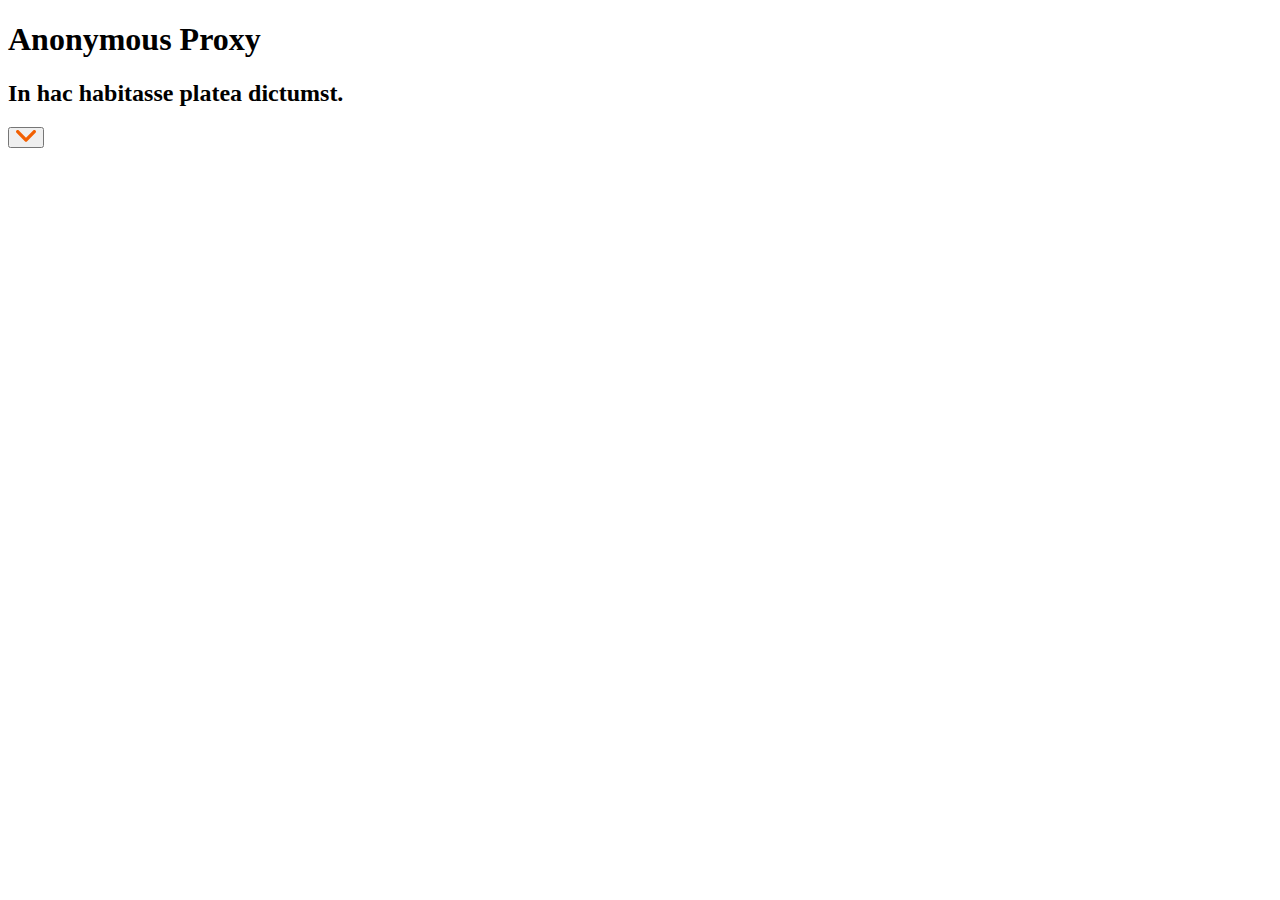
==== _src/templates/index.html @ 516015f0 "Add scroll buttons" ====
<!DOCTYPE html>
<html lang="en">
<head>
  <meta charset="UTF-8">
  <meta name="viewport" content="width=device-width, initial-scale=1.0">
  <link href="https://fonts.googleapis.com/css?family=Roboto+Slab:400,700|Roboto:400,500,700" rel="stylesheet">
  <link rel="stylesheet" href="assets/css/main.css">
  <title>Anonimous Proxy</title>
</head>
<body>
  <header class="header__container" id="#top"role="heading">
    <div class="hero__image">
      
      <h1 class="main-title">Anonymous Proxy</h1>
      
      <h2 class="title__comment">In hac habitasse platea dictumst.</h2>
      <button class="scroll--down" type="button">
        <a href="#blog"><img src="../assets/images/ico-scroll-down.svg" alt="scroll-down"></a>
      </button>

    </div>
  </header>
  <main>
    <partial src="_blog.html"></partial>
    <partial src="_grid-section.html"></partial>
    <partial src="_footer.html"></partial>
  </main>
</body>
</html>
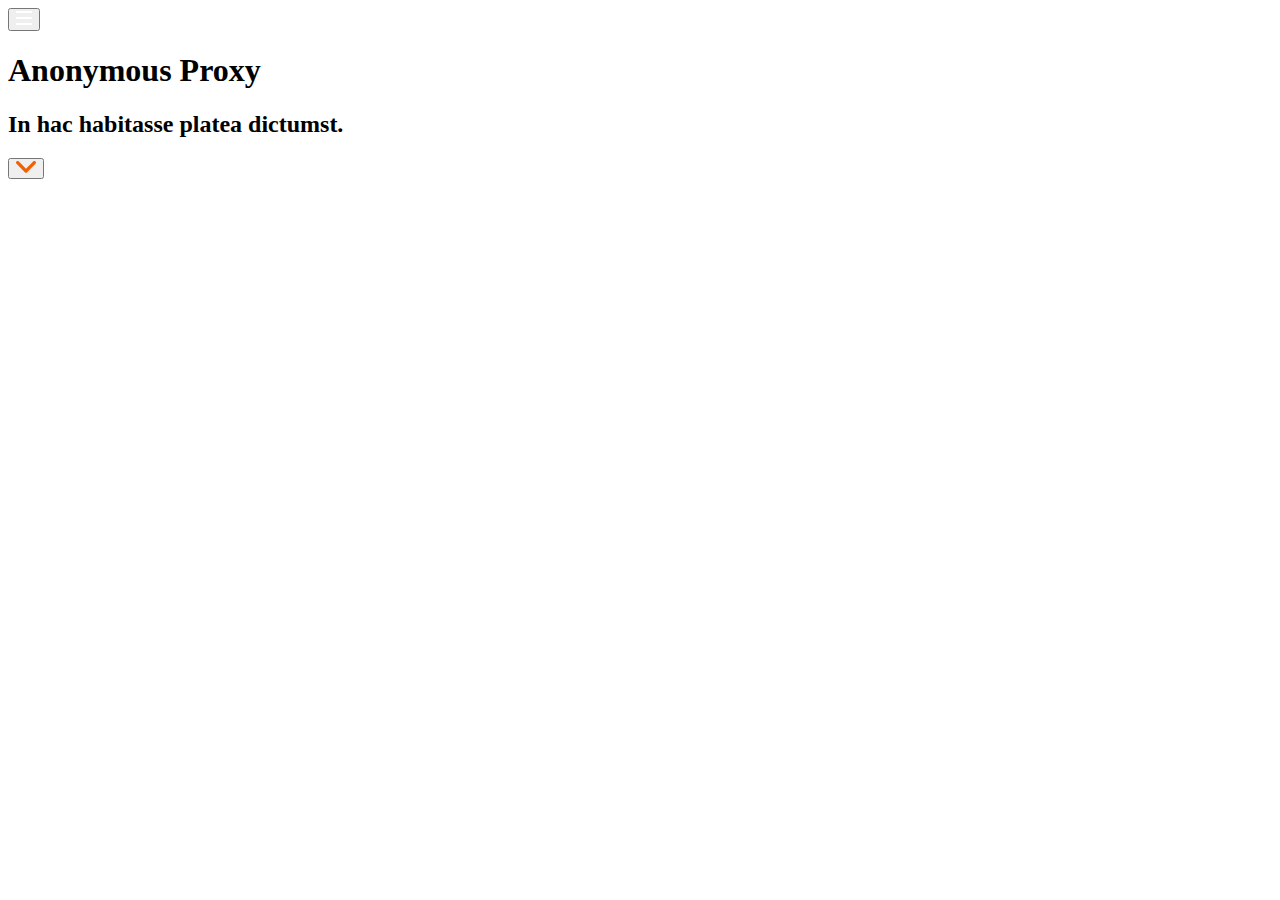
==== commit f4c9423a: "Add hamburger button" ====
--- a/_src/templates/index.html
+++ b/_src/templates/index.html
@@ -9,13 +9,19 @@
 </head>
 <body>
   <header class="header__container" id="#top"role="heading">
+    <nav class="nav__menu-container">
+       <button class="menu-button">
+          <img src="../assets/images/ico-menu.svg" alt="menu-icon">
+        </button>
+    </nav>
+    
     <div class="hero__image">
       
       <h1 class="main-title">Anonymous Proxy</h1>
       
       <h2 class="title__comment">In hac habitasse platea dictumst.</h2>
       <button class="scroll--down" type="button">
-        <a href="#blog"><img src="../assets/images/ico-scroll-down.svg" alt="scroll-down"></a>
+      <a href="#blog"><img src="../assets/images/ico-scroll-down.svg" alt="scroll-down"></a>
       </button>
 
     </div>
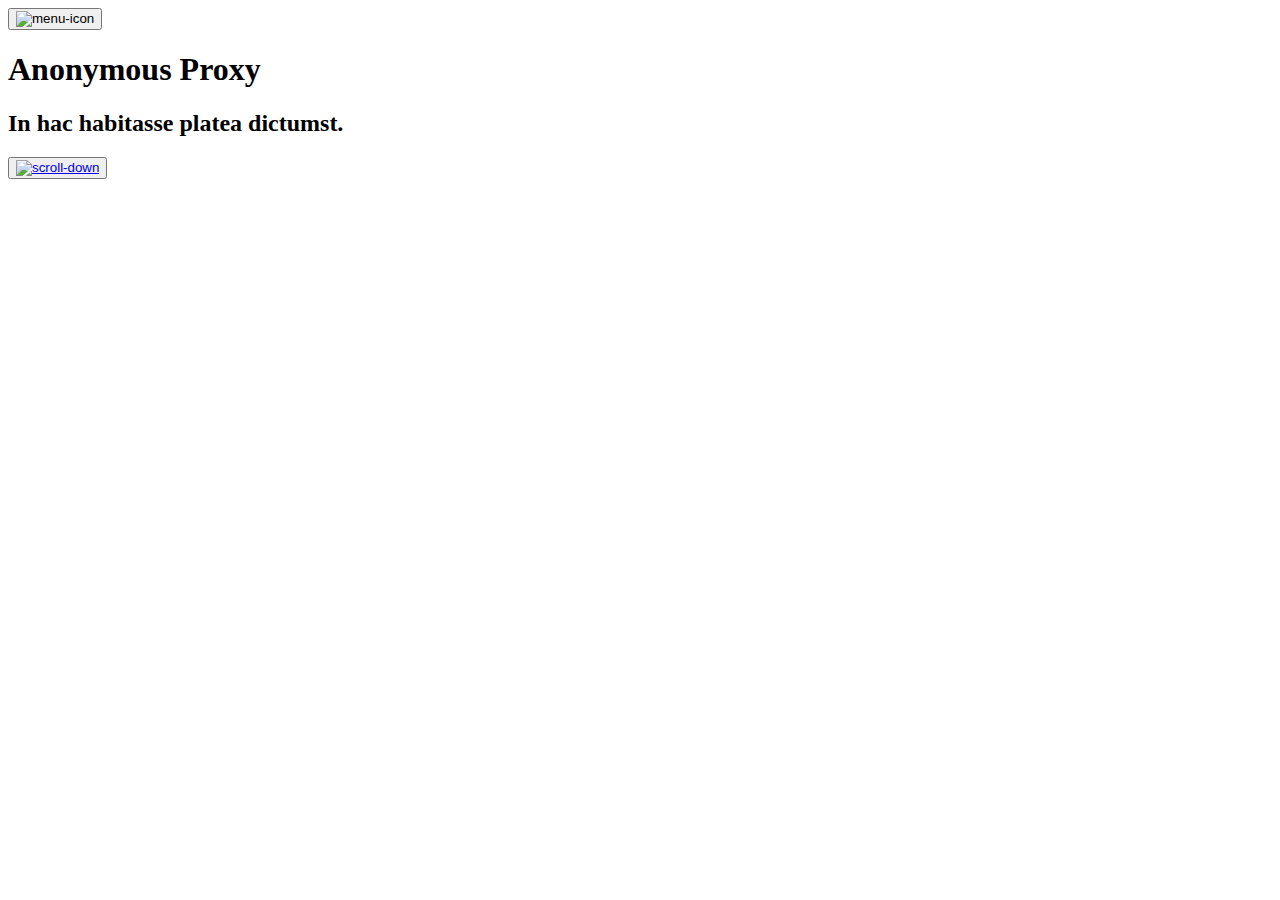
==== commit d8573b1a: "Fix unintended overlapping" ====
--- a/_src/templates/index.html
+++ b/_src/templates/index.html
@@ -8,20 +8,20 @@
   <title>Anonimous Proxy</title>
 </head>
 <body>
-  <header class="header__container" id="#top"role="heading">
+  <header class="header__container" id="top"role="heading">
     <nav class="nav__menu-container">
        <button class="menu-button">
-          <img src="../assets/images/ico-menu.svg" alt="menu-icon">
+          <img src="assets/images/ico-menu.svg" alt="menu-icon">
         </button>
     </nav>
-    
+
     <div class="hero__image">
       
       <h1 class="main-title">Anonymous Proxy</h1>
       
       <h2 class="title__comment">In hac habitasse platea dictumst.</h2>
       <button class="scroll--down" type="button">
-      <a href="#blog"><img src="../assets/images/ico-scroll-down.svg" alt="scroll-down"></a>
+      <a href="#blog"><img src="assets/images/ico-scroll-down.svg" alt="scroll-down"></a>
       </button>
 
     </div>
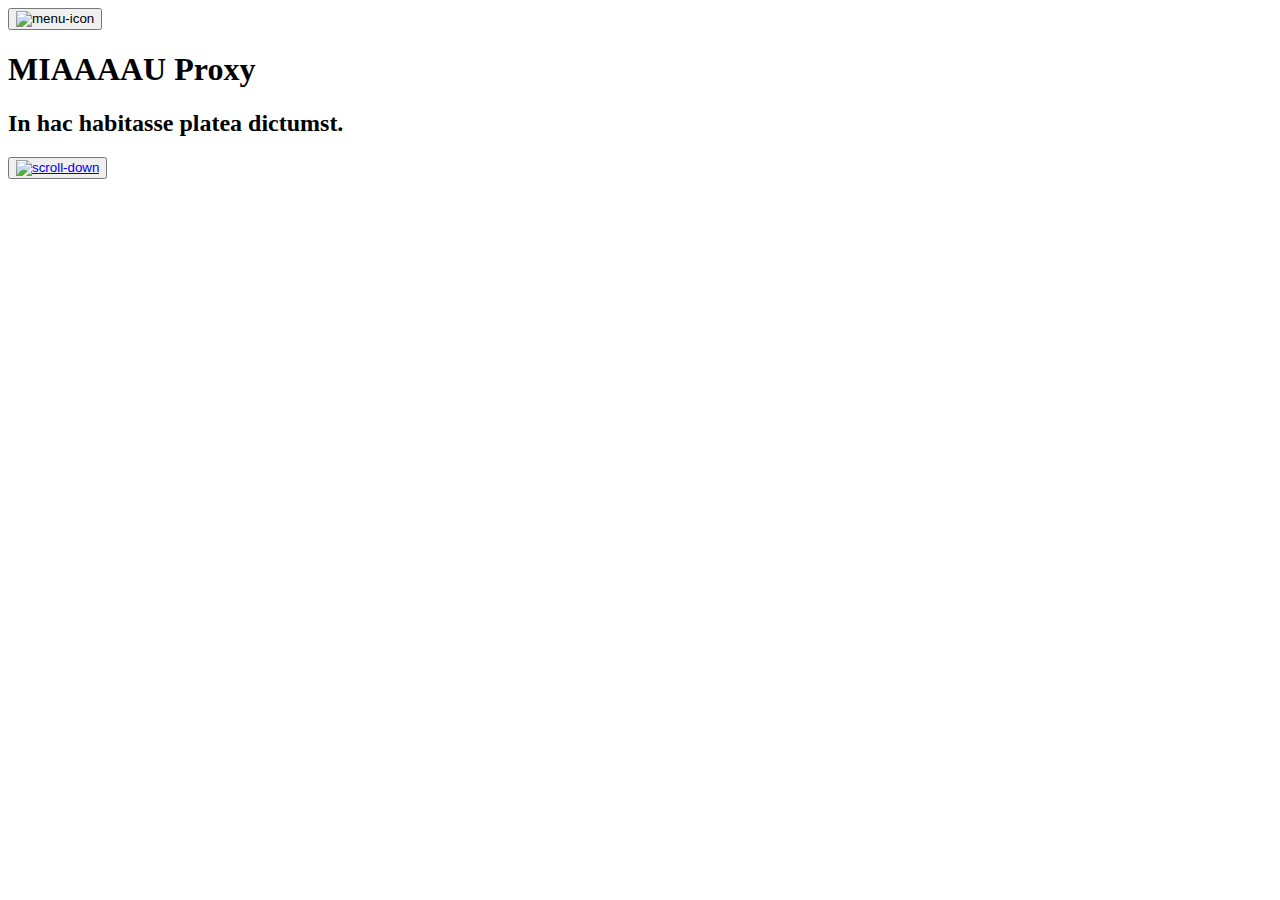
==== commit 19c69c04: "Check if it uploads in docs" ====
--- a/_src/templates/index.html
+++ b/_src/templates/index.html
@@ -17,7 +17,7 @@
 
     <div class="hero__image">
       
-      <h1 class="main-title">Anonymous Proxy</h1>
+      <h1 class="main-title">MIAAAAU Proxy</h1>
       
       <h2 class="title__comment">In hac habitasse platea dictumst.</h2>
       <button class="scroll--down" type="button">
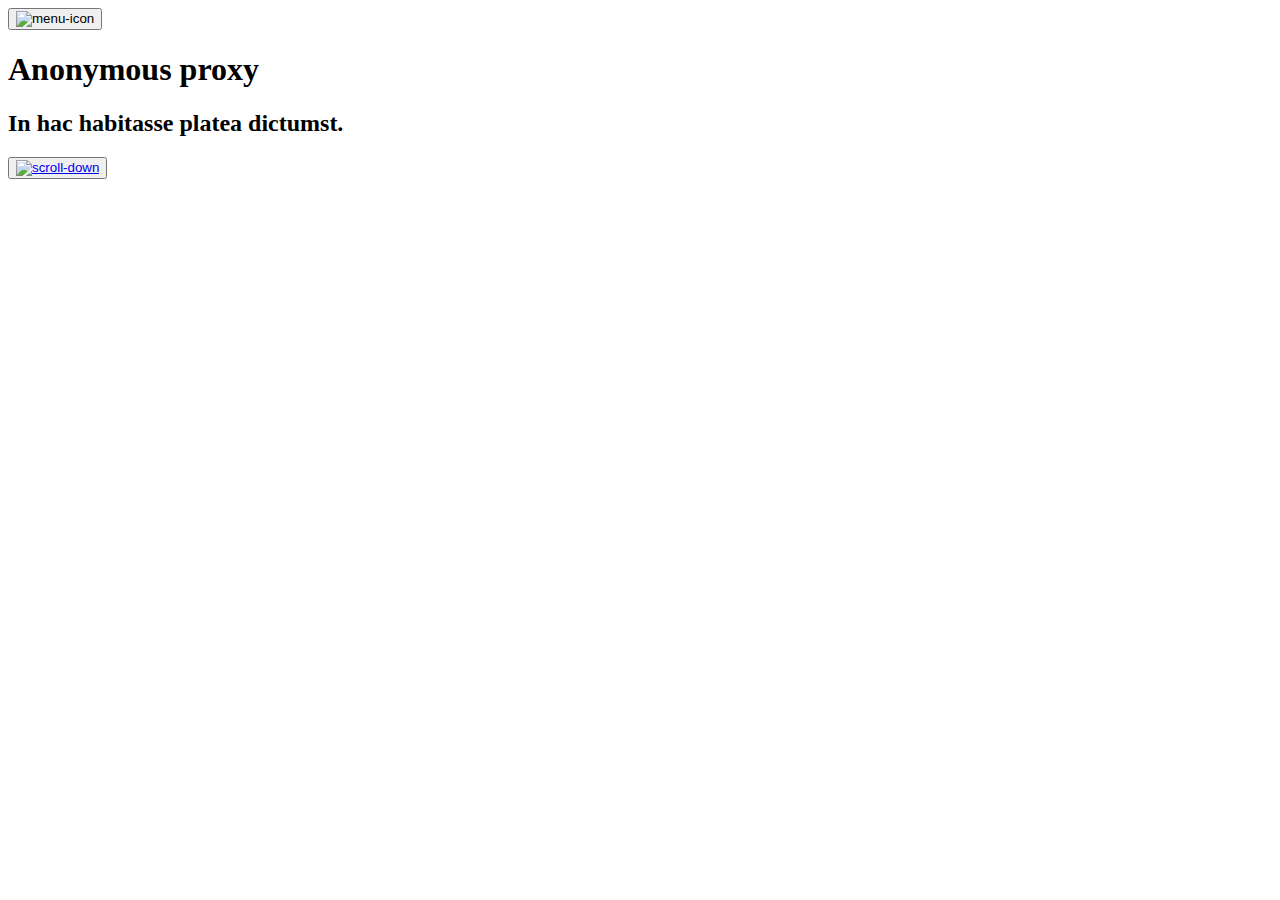
==== commit 9b7668f6: "Refresh docs" ====
--- a/_src/templates/index.html
+++ b/_src/templates/index.html
@@ -17,7 +17,7 @@
 
     <div class="hero__image">
       
-      <h1 class="main-title">MIAAAAU Proxy</h1>
+      <h1 class="main-title">Anonymous proxy</h1>
       
       <h2 class="title__comment">In hac habitasse platea dictumst.</h2>
       <button class="scroll--down" type="button">
